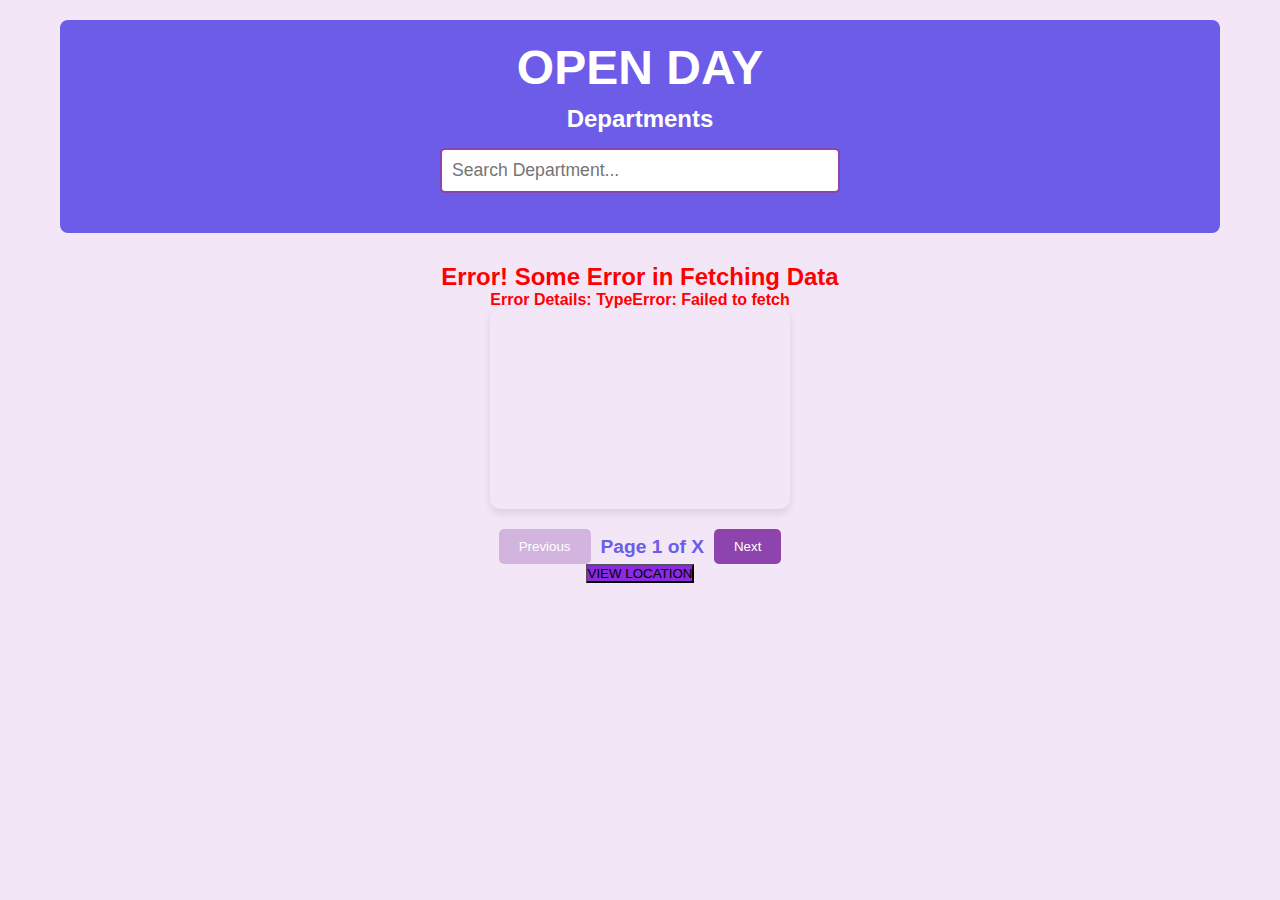
==== index.html @ 65516ccd "Add files via upload" ====
<!DOCTYPE html>
<html lang="en">
<head>
    <meta charset="UTF-8">
    <meta name="viewport" content="width=device-width, initial-scale=1.0">
    <title>Departments</title>
    <link rel="stylesheet" href="styles.css">
</head>
<body>
    <div class="container">
        <header>
            <h1>OPEN DAY</h1>
            <h2>Departments</h2>
            <input type="text" id="search-dept" placeholder="Search Department..." onkeyup="search()">
        </header>
        <section id="alldepartments" class="departments-container">
        </section>
        <section id="alldepartments" class="departments-container">
            <div onclick="clicked(this);" id="1" class="depts">
            </div>
        </section>
        <div class="pagination">
            <button id="prev" class="page-link" disabled>Previous</button>
            <span id="page-numbers">Page 1 of X</span>
            <button id="next" class="page-link">Next</button>
        </div>
        <div id="map">
            <a href="map.html">
                <button style="background-color: blueviolet;">VIEW LOCATION</button>
            </a>
        </div>
    </div>

    <script src="scripts.js"></script>
</body>
</html>
---- styles.css ----
* {
    margin: 0;
    padding: 0;
    box-sizing: border-box;
}

body {
    font-family: 'Arial', sans-serif;
    background-color: #f3e6f7; 
    color: #2c2c54;
}

.container {
    max-width: 1200px;
    margin: 0 auto; 
    padding: 20px;
    text-align: center;
}

header {
    margin-bottom: 30px; 
    background-color: #6c5ce7; 
    color: white; 
    padding: 20px; 
    border-radius: 8px; 
}

header h1 {
    font-size: 3rem;
    font-weight: bold; 
    margin-bottom: 10px; 
    text-transform: uppercase;
}


header h2 {
    font-size: 1.5rem; 
    margin-bottom: 15px; 
}

input[type="text"] {
    padding: 10px; 
    width: 100%; 
    max-width: 400px; 
    border-radius: 5px; 
    border: 2px solid #8e44ad; 
    margin-bottom: 20px; 
    font-size: 1.1rem; 
}

.departments-container {
    display: flex; 
    flex-wrap: wrap; 
    justify-content: center; 
    gap: 20px; 
}


.depts {
    width: 300px; 
    height: 200px; 
    color: white;
    border-radius: 10px; 
    display: flex; 
    align-items: center; 
    justify-content: center; 
    background-size: cover; 
    background-position: center; 
    box-shadow: 0 4px 8px rgba(0, 0, 0, 0.1); 
    cursor: pointer; 
    transition: transform 0.2s ease-in-out; 
}

.depts:hover {
    transform: scale(1.05); 
    box-shadow: 0 6px 12px rgba(0, 0, 0, 0.2); 
}


.depts h3 {
    font-size: 1.5rem; 
    text-transform: uppercase; 
    font-weight: bold; 
    letter-spacing: 1px; 
}


.pagination {
    display: flex;
    justify-content: center; 
    align-items: center; 
    margin-top: 20px; 
}

.page-link {
    background-color: #8e44ad; 
    color: white; 
    padding: 10px 20px; 
    border: none; 
    border-radius: 5px; 
    margin: 0 10px; 
    cursor: pointer; 
    transition: background-color 0.2s ease;
 }

.page-link:disabled {
    background-color: #d2b4de; 
    cursor: not-allowed; 
}

.page-link:hover {
    background-color: #6c5ce7; 
}


#page-numbers {
    font-size: 1.2rem; 
    font-weight: bold; 
    color: #6c5ce7; 
}

@media (max-width: 768px) {
    header h1 {
        font-size: 2.5rem;
    }
        
    
        

    .depts {
        width: 100%; 
    }
}
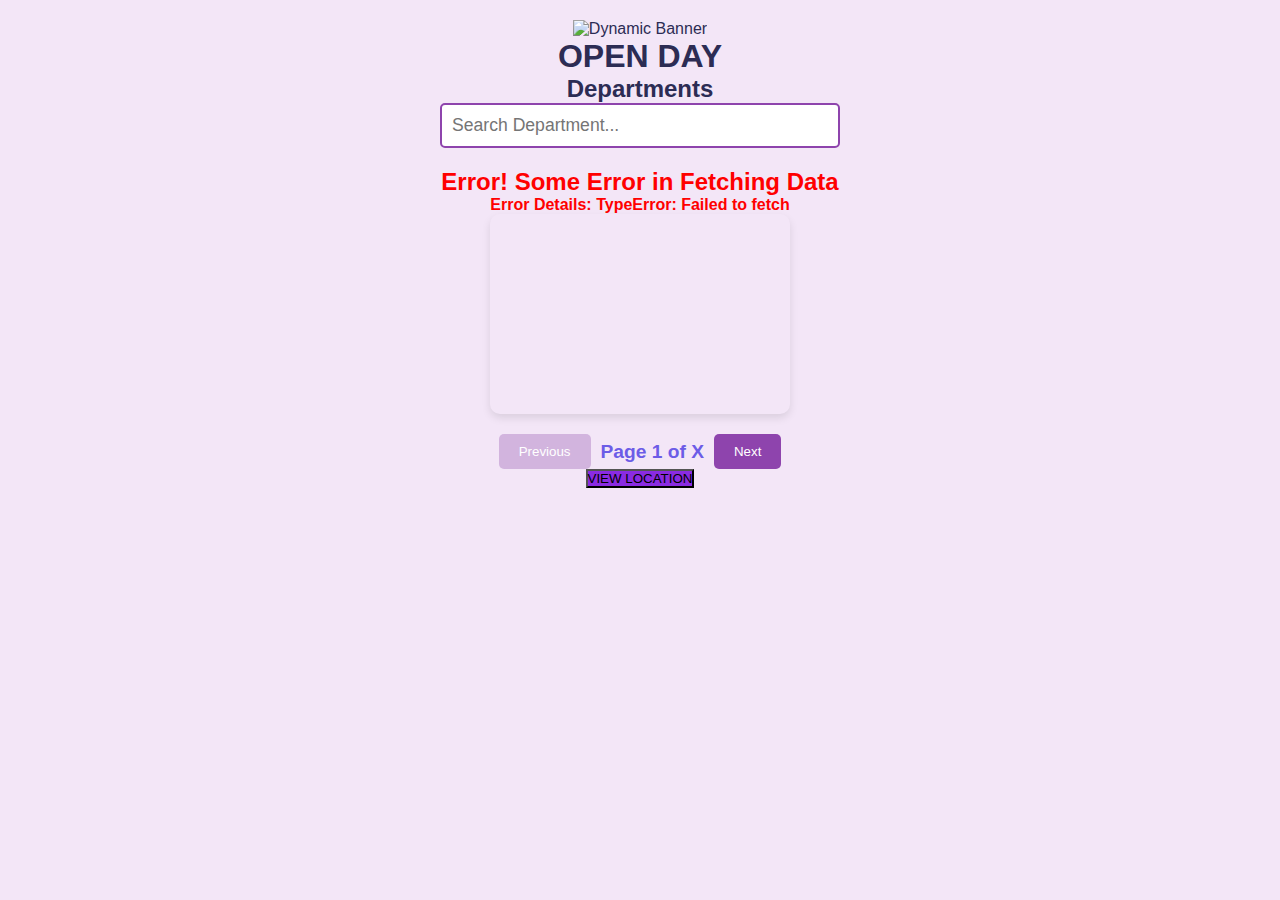
==== commit edfc7be6: "Update index.html" ====
--- a/index.html
+++ b/index.html
@@ -8,11 +8,15 @@
 </head>
 <body>
     <div class="container">
-        <header>
-            <h1>OPEN DAY</h1>
-            <h2>Departments</h2>
-            <input type="text" id="search-dept" placeholder="Search Department..." onkeyup="search()">
-        </header>
+        <div class="banner">
+            <img src="https://picsum.photos/id/1/1920/300" alt="Dynamic Banner">
+            <div class="banner-content">
+                <h1>OPEN DAY</h1>
+                <h2>Departments</h2>
+                <input type="text" id="search-dept" placeholder="Search Department..." onkeyup="search()">
+            </div>
+        </div>
+
         <section id="alldepartments" class="departments-container">
         </section>
         <section id="alldepartments" class="departments-container">
@@ -34,3 +38,4 @@
     <script src="scripts.js"></script>
 </body>
 </html>
+
